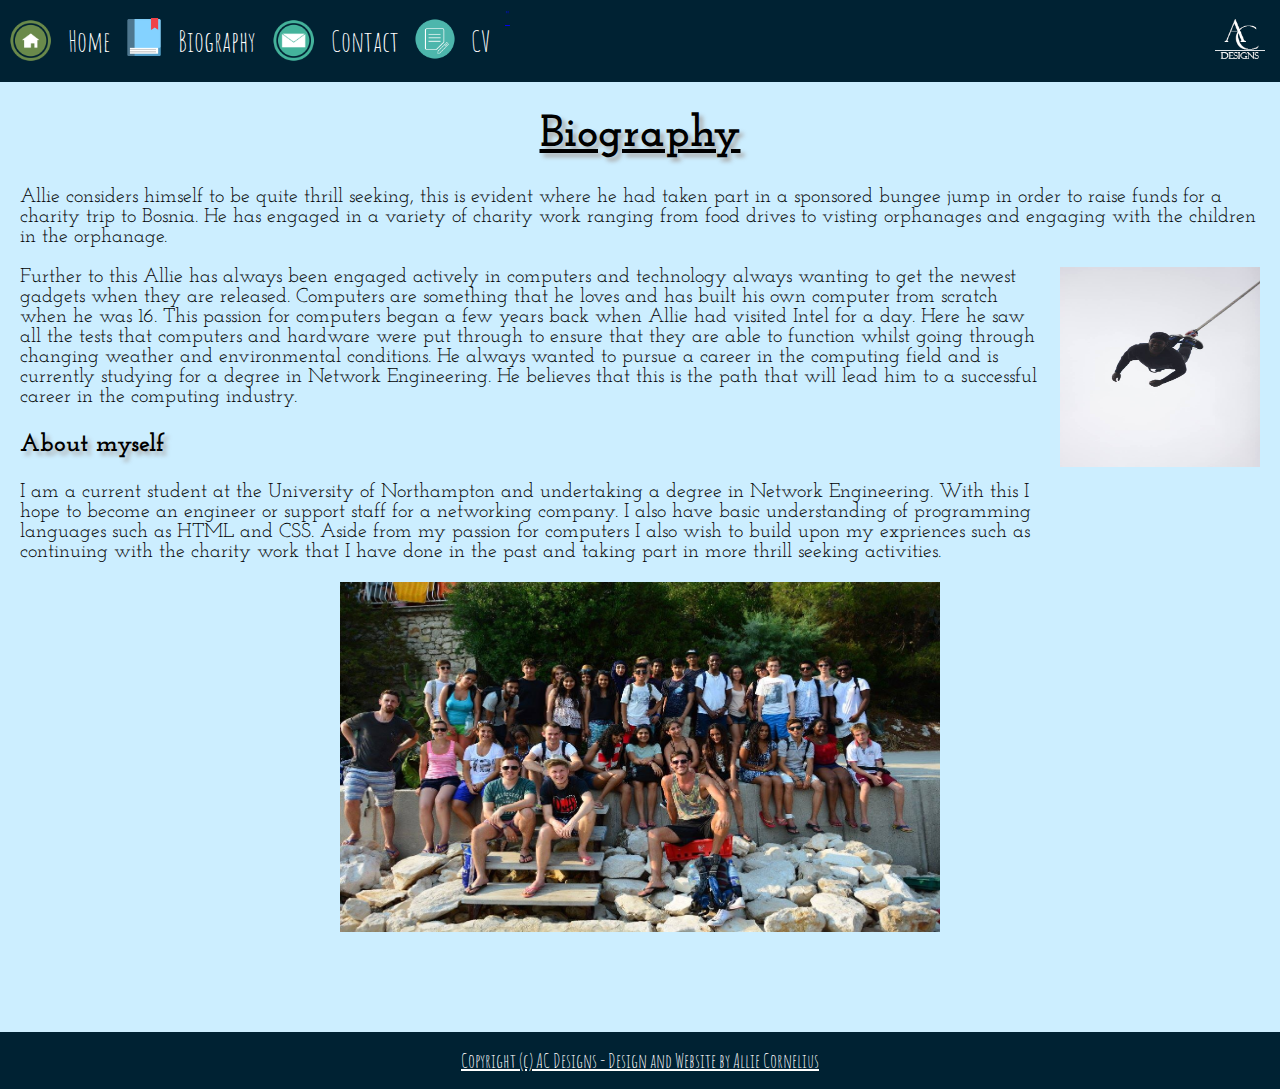
==== bio.html @ 78d312e1 "Finalised website with README.docx" ====
<!DOCTYPE html>
<!--Name: Mogammad Allie Cornelius   Student Number: 16423743 -->
<html>

<head>
    <meta charset="utf-8">
    <meta name="viewport" content="width=device-width, initial-scale=1.0">
    <link href="css/styles.css" rel="stylesheet" />
    <title>Bio - Resume</title>
    <link href="https://fonts.googleapis.com/css?family=Amatic+SC|Josefin+Slab" rel="stylesheet">
</head>
<header>
    <nav class="nav" id="nav">
        <a href="index.html">
            <img class="aclogo" img src="images/weblogoac2.png" alt="aclogo" />
        </a>
        <a href="index.html">"<img class="homeicon" img src="images/homeicon.png" alt="home"/></a>
        <li><a href="index.html">Home</a></li>
        <a href="bio.html"><img class="bioicon" img src="images/bio3ico.png" alt="bio" /></a>
        <li><a href="bio.html">Biography</a></li>
        <a href="contact.html"><img class="contacticon" img src="images/contacticon.png" alt="contact" /></a>
        <li><a href="contact.html">Contact</a></li>
        <a href="cv.html"><img class="cvicon" img src="images/cvico.png" alt="cv" /></a>
        <li><a href="cv.html">CV</a></li>
    </nav>
</header>

<body>
    <div class="wrapper">
        <h1 class="title-text">Biography</h1>
        <div class="biographytext1">
            Allie considers himself to be quite thrill seeking, this is evident where he had taken part in a sponsored bungee jump in order to raise funds for a charity trip to Bosnia. He has engaged in a variety of charity work ranging from food drives to visting
            orphanages and engaging with the children in the orphanage.
        </div>
        <img class="bungeeimg" alt="bungee1" img src="images/bungee1.jpg" />
        <div class="biographytext2">
            Further to this Allie has always been engaged actively in computers and technology always wanting to get the newest gadgets when they are released. Computers are something that he loves and has built his own computer from scratch when he was 16. This
            passion for computers began a few years back when Allie had visited Intel for a day. Here he saw all the tests that computers and hardware were put through to ensure that they are able to function whilst going through changing weather and
            environmental conditions. He always wanted to pursue a career in the computing field and is currently studying for a degree in Network Engineering. He believes that this is the path that will lead him to a successful career in the computing
            industry.
        </div>
        <h3 class="subheading2">
    About myself
  </h3>
        <div class="biographytext3">
            I am a current student at the University of Northampton and undertaking a degree in Network Engineering. With this I hope to become an engineer or support staff for a networking company. I also have basic understanding of programming languages such as
            HTML and CSS. Aside from my passion for computers I also wish to build upon my expriences such as continuing with the charity work that I have done in the past and taking part in more thrill seeking activities.
        </div>
        <img class="bosnia1" img src="images/bosnia1.jpg" alt="bosnia1" />
    </div>
</body>
<footer class="footer">
    Copyright (c) AC Designs - Design and Website by Allie Cornelius
</footer>

</html>
---- css/styles.css ----
/*Mogammad Allie Cornelius   Student Number: 16423743*/

html {
    height: 100%;
}

body {
    background-color: #cceeff;
    margin: 0;
    padding: 0;
    height: 100%;
}

.nav {
    list-style-type: none;
    padding: 0.5rem;
    overflow: hidden;
    background-color: #002233;
    font-family: 'Amatic SC', cursive;
    margin: 0;
}

.nav li {
    float: left;
    padding: 15px;
}

.nav li a {
    display: flex;
    color: #ffffff;
    text-align: center;
    text-decoration: none;
    font-size: 1.8em;
    list-style-type: none;
}


/*lines 13-33 is the styles that are applied to the navigation pane. This tells the browser how to display the content.*/

.wrapper {
    min-height: 100%;
    position: relative;
    padding-bottom: 20px;
}

.aclogo {
    float: right;
    width: 65px;
    height: 65px;
}

.footer {
    position: absolute;
    left: 0;
    right: 0;
    padding: 1rem;
    background-color: #002233;
    text-align: center;
    text-decoration: underline;
    color: #ffffff;
    font-family: 'Amatic SC', cursive;
    font-size: 1.250em;
}

.title-text {
    font-family: 'Josefin Slab', serif;
    font-size: 2.8125em;
    text-shadow: 4px 4px 4px #aaa;
    text-align: center;
    text-decoration: underline;
}

.subheading {
    font-family: 'Josefin Slab', serif;
    font-size: 1.875em;
    text-shadow: 4px 4px 4px #aaa;
    text-align: left;
    margin-left: 20px;
}

.subheading2 {
    font-family: 'Josefin Slab', serif;
    font-size: 1.5625em;
    text-shadow: 4px 4px 4px #aaa;
    text-align: left;
    margin-left: 20px;
}

.a-portrait {
    display: flex;
    width: 250px;
    height: 400px;
    margin-left: auto;
    margin-right: auto;
}

.biographytext1 {
    font-family: 'Josefin Slab', serif;
    font-size: 1.25em;
    color: #000000;
    text-align: left;
    margin-bottom: 20px;
    margin-right: 20px;
    margin-left: 20px;
    display: flex;
}

.biographytext2 {
    font-family: 'Josefin Slab', serif;
    font-size: 1.25em;
    color: #000000;
    text-align: left;
    margin-right: 20px;
    margin-left: 20px;
    display: flex;
}

.biographytext3 {
    font-family: 'Josefin Slab', serif;
    font-size: 1.25em;
    color: #000000;
    text-align: left;
    margin-right: 20px;
    margin-left: 20px;
    display: flex;
    margin-bottom: 20px;
}


/*@media screen and(max-width:480px) {
    .biographytext2 {
        column-count: 2;
    }
}
*/

.bungeeimg {
    float: right;
    width: 200px;
    height: 200px;
    margin-right: 20px;
    margin-left: 20px;
    margin-bottom: 20px;
    display: flex
}

.bosnia1 {
    margin-right: auto;
    margin-left: auto;
    width: 600px;
    height: 350px;
    display: flex;
}

.form1 {
    margin: auto;
    width: 12%;
    font-family: 'Josefin Slab', serif;
    padding-top: 50px;
    padding-bottom: 10px;
    font-size: 1.25em;
}

input[type=text] {
    display: flex;
    padding-bottom: 10px;
    width: 100%;
}

input[type=submit] {
    width: 100%;
    background-color: #002233;
    color: white;
    padding: 14px 20px;
    margin: 8px 0;
    border: none;
    border-radius: 4px;
    cursor: pointer;
    font-family: 'Josefin Slab', serif;
    font-size: 1.25em;
    display: flex;
}

input[type=submit]:hover {
    background-color: #45a049
}

#query {
    padding: 30px;
}


/*code from lines 150-185 is related to the form on the contact page. All the code contained within these lines, guides the browser on how to display the content on the webpage. These styles are all used to match the style of my website and to ensure that a similar style is applied to all of the elements on the webpage.*/

.contacttext {
    font-family: 'Josefin Slab', serif;
    font-size: 1.25em;
    color: #000000;
    text-align: left;
    margin-right: 20px;
    margin-left: 20px;
    padding-bottom: 50px;
    display: flex;
}

.personalprof {
    font-family: 'Josefin Slab', serif;
    font-size: 1.25em;
    color: #000000;
    text-align: left;
    margin-right: 20px;
    margin-left: 20px;
    display: flex;
}

.cvimg {
    float: right;
    display: flex;
    width: 200px;
    height: 200px;
    padding-left: 20px;
    padding-right: 20px;
    padding-bottom: 20px;
}

ul.schools {
    list-style-type: none;
    padding-left: 20px;
    padding-bottom: 20px;
    font-family: 'Josefin Slab', serif;
    text-align: left;
    font-size: 1.25em;
    display: flex;
}

ul.schools li {
    padding-bottom: 5px;
}

.experience {
    font-family: 'Josefin Slab', serif;
    font-size: 1.25em;
    color: #000000;
    text-align: left;
    margin-right: 20px;
    margin-left: 20px;
    display: flex;
}

.skills {
    font-family: 'Josefin Slab', serif;
    font-size: 1.25em;
    color: #000000;
    text-align: left;
    margin-right: 20px;
    margin-left: 20px;
    display: flex;
}

.homeicon {
    height: 45px;
    width: 45px;
    float: left;
    display: flex;
    padding-top: 10px;
}

.bioicon {
    height: 38px;
    width: 38px;
    float: left;
    display: flex;
    padding-top: 10px;
}

.contacticon {
    height: 45px;
    width: 45px;
    float: left;
    display: flex;
    padding-top: 10px;
}

.cvicon {
    height: 42px;
    width: 42px;
    float: left;
    display: flex;
    padding-top: 10px;
}


/*all icons used are from https://www.iconfinder.com/ all icons are copyright free.*/


/*all fonts are expressed in terms of "em" to calculate px to em i had  used a calculator provided by w3schools @ http://www.w3schools.com/tags/ref_pxtoemconversion.asp*/


/*CSS validated to have 0 errors. CSS has been validated using https://jigsaw.w3.org/css-validator */
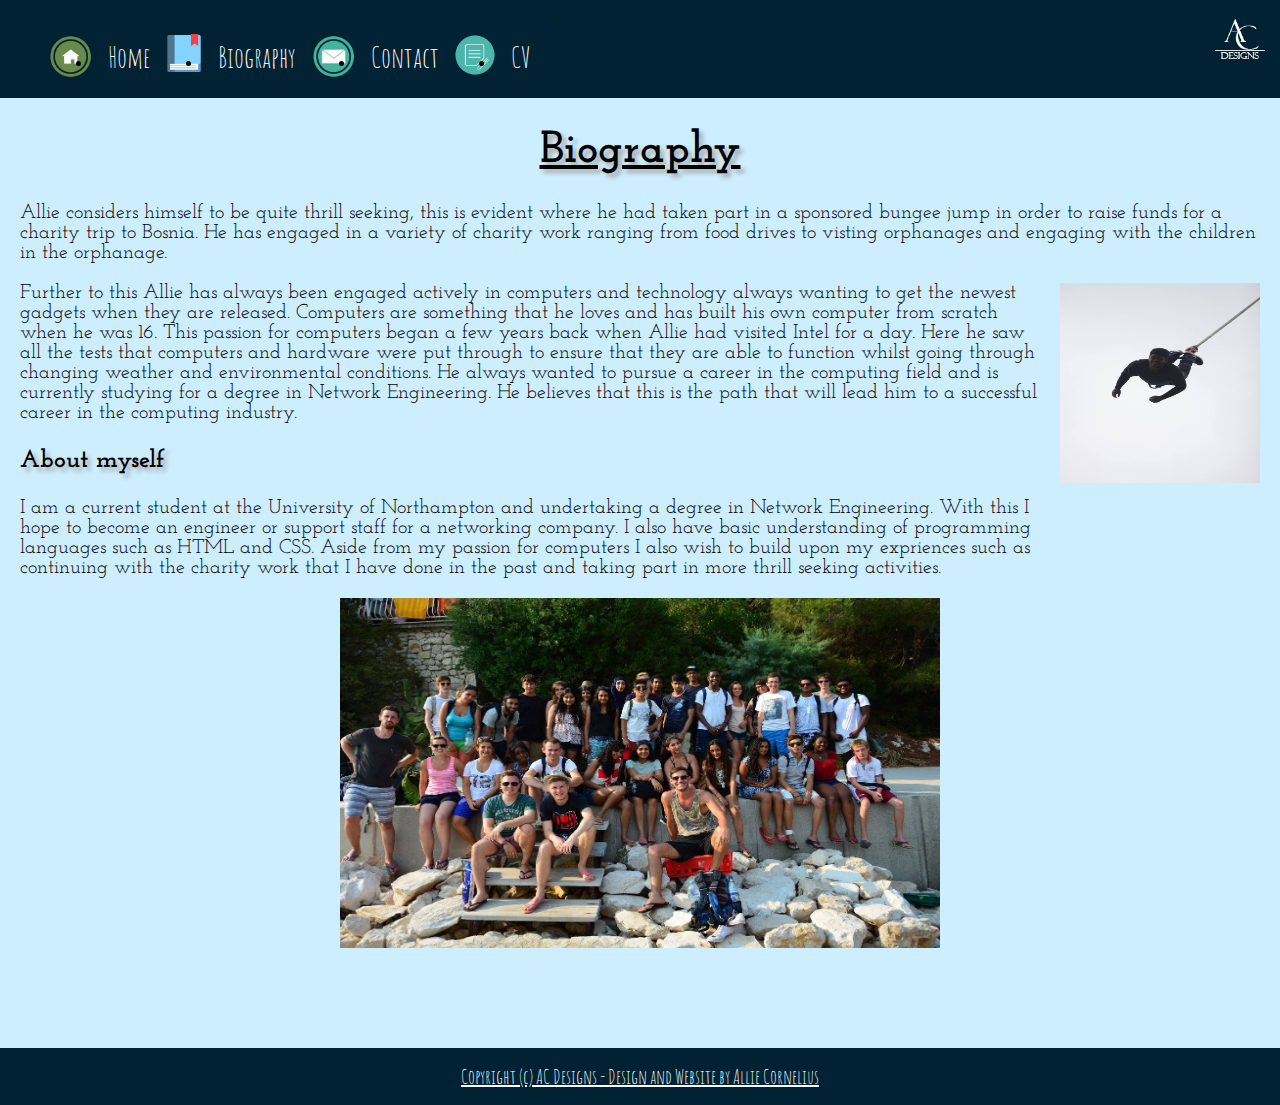
==== commit 0f8d5219: "files renamed" ====
--- a/bio.html
+++ b/bio.html
@@ -14,6 +14,7 @@
         <a href="index.html">
             <img class="aclogo" img src="images/weblogoac2.png" alt="aclogo" />
         </a>
+        <ul>
         <a href="index.html">"<img class="homeicon" img src="images/homeicon.png" alt="home"/></a>
         <li><a href="index.html">Home</a></li>
         <a href="bio.html"><img class="bioicon" img src="images/bio3ico.png" alt="bio" /></a>
@@ -22,6 +23,7 @@
         <li><a href="contact.html">Contact</a></li>
         <a href="cv.html"><img class="cvicon" img src="images/cvico.png" alt="cv" /></a>
         <li><a href="cv.html">CV</a></li>
+      </ul>
     </nav>
 </header>
 
--- a/css/styles.css
+++ b/css/styles.css
@@ -126,6 +126,7 @@
     margin-bottom: 20px;
 }
 
+/*this is used to set the style for the different divs on the biography page.*/
 
 /*@media screen and(max-width:480px) {
     .biographytext2 {
@@ -236,6 +237,7 @@
 ul.schools li {
     padding-bottom: 5px;
 }
+/*there is consistent use of padding to ensure that there is enough whitespace around elements of the webpage, this makes it easier for people to read and adds to the overall aesthetics of the website. */
 
 .experience {
     font-family: 'Josefin Slab', serif;
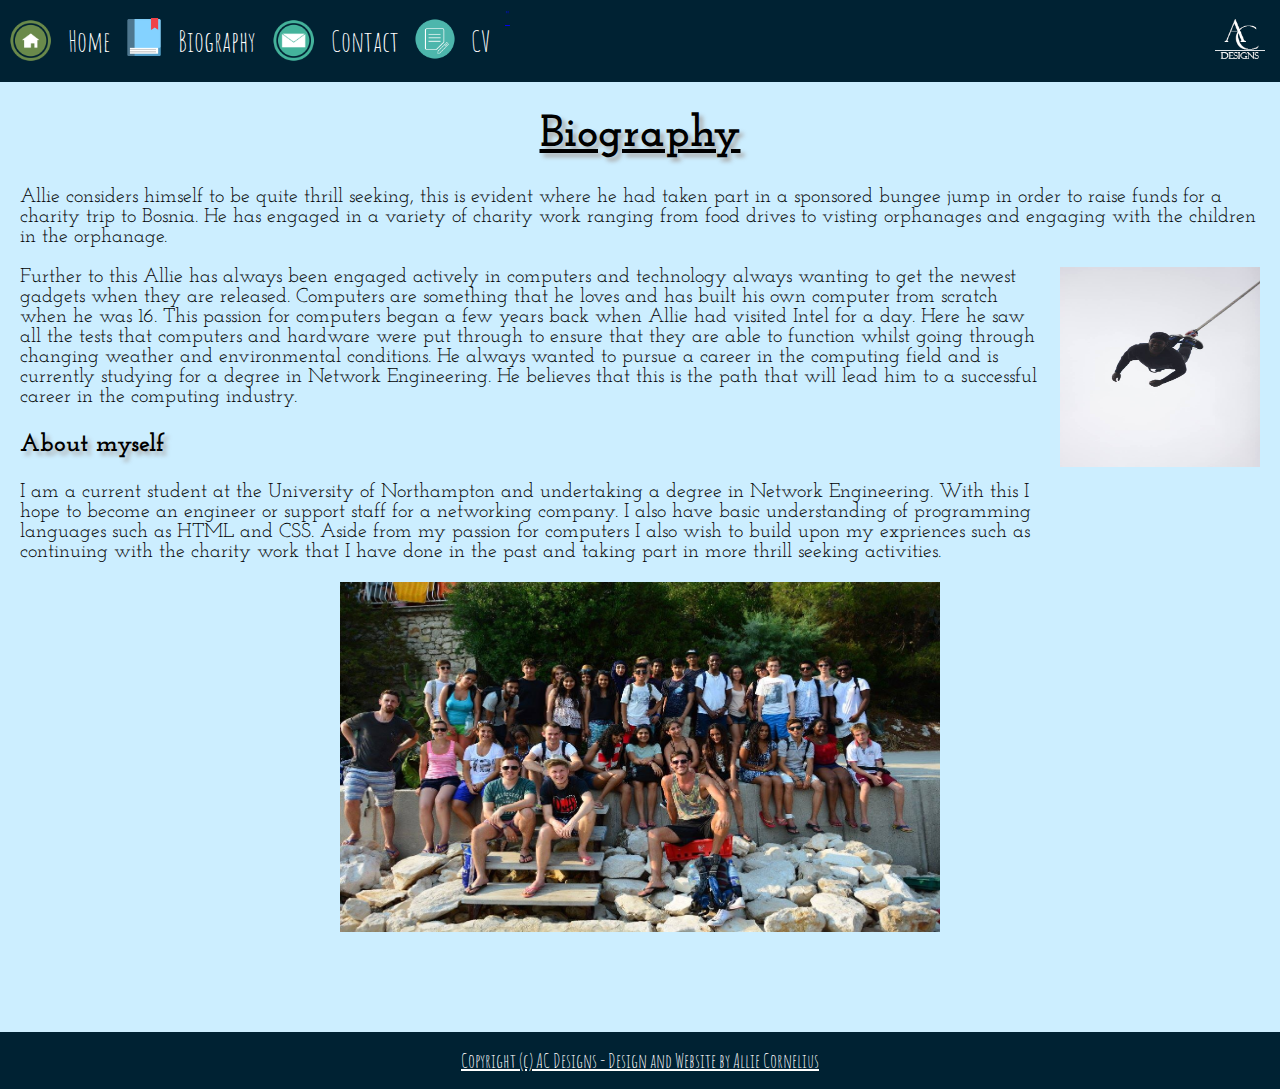
==== commit a1a35748: "file names changed, and code edited" ====
--- a/bio.html
+++ b/bio.html
@@ -11,18 +11,18 @@
 </head>
 <header>
     <nav class="nav" id="nav">
-        <a href="index.html">
-            <img class="aclogo" img src="images/weblogoac2.png" alt="aclogo" />
-        </a>
-        <ul>
-        <a href="index.html">"<img class="homeicon" img src="images/homeicon.png" alt="home"/></a>
-        <li><a href="index.html">Home</a></li>
-        <a href="bio.html"><img class="bioicon" img src="images/bio3ico.png" alt="bio" /></a>
-        <li><a href="bio.html">Biography</a></li>
-        <a href="contact.html"><img class="contacticon" img src="images/contacticon.png" alt="contact" /></a>
-        <li><a href="contact.html">Contact</a></li>
-        <a href="cv.html"><img class="cvicon" img src="images/cvico.png" alt="cv" /></a>
-        <li><a href="cv.html">CV</a></li>
+      <ul>
+          <a href="index.html">
+              <img class="aclogo" img src="images/weblogoac2.png" alt="aclogo" />
+          </a>
+          <a href="index.html">"<img class="homeicon" img src="images/homeicon.png" alt="home"/></a>
+          <li><a href="index.html">Home</a></li>
+          <a href="bio.html"><img class="bioicon" img src="images/bio3ico.png" alt="bio" /></a>
+          <li><a href="bio.html">Biography</a></li>
+          <a href="contact.html"><img class="contacticon" img src="images/contacticon.png" alt="contact" /></a>
+          <li><a href="contact.html">Contact</a></li>
+          <a href="cv.html"><img class="cvicon" img src="images/cvico.png" alt="cv" /></a>
+          <li><a href="cv.html">CV</a></li>
       </ul>
     </nav>
 </header>
--- a/css/styles.css
+++ b/css/styles.css
@@ -11,7 +11,7 @@
     height: 100%;
 }
 
-.nav {
+.nav ul{
     list-style-type: none;
     padding: 0.5rem;
     overflow: hidden;
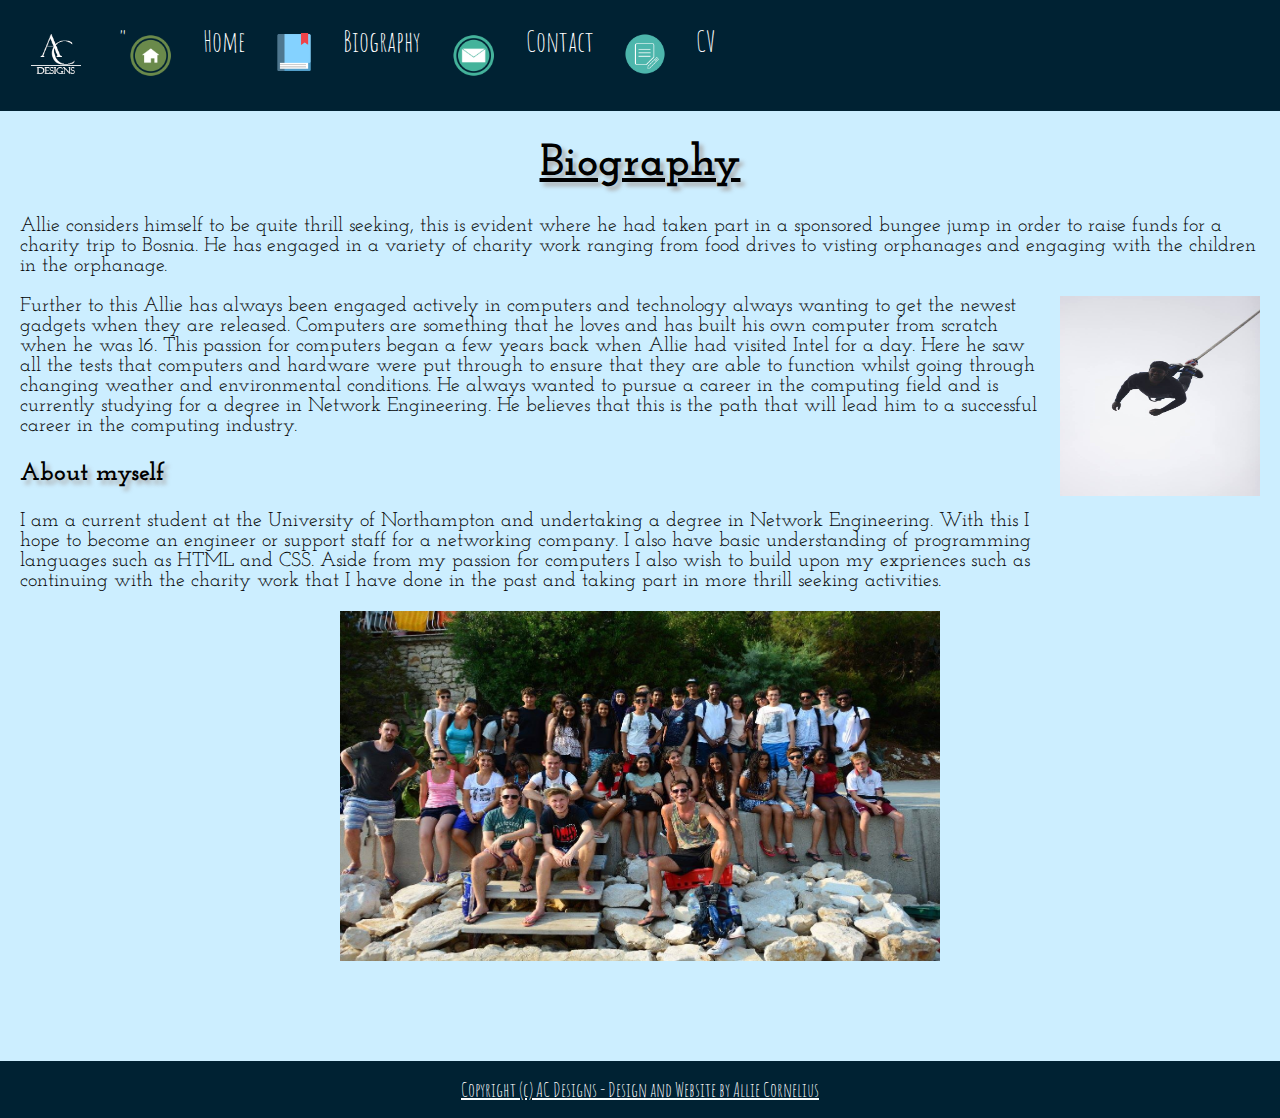
==== commit 578ecbed: "CSS validation added to Readme file" ====
--- a/bio.html
+++ b/bio.html
@@ -7,21 +7,30 @@
     <meta name="viewport" content="width=device-width, initial-scale=1.0">
     <link href="css/styles.css" rel="stylesheet" />
     <title>Bio - Resume</title>
-    <link href="https://fonts.googleapis.com/css?family=Amatic+SC|Josefin+Slab" rel="stylesheet">
+    <link href="https://fonts.googleapis.com/css?family=Amatic+SC" rel="stylesheet">
+    <link href="https://fonts.googleapis.com/css?family=Josefin+Slab" rel="stylesheet">
 </head>
 <header>
     <nav class="nav" id="nav">
       <ul>
-          <a href="index.html">
-              <img class="aclogo" img src="images/weblogoac2.png" alt="aclogo" />
-          </a>
-          <a href="index.html">"<img class="homeicon" img src="images/homeicon.png" alt="home"/></a>
+          <li>
+              <a href="index.html"><img class="aclogo" img src="images/weblogoac2.png" alt="aclogo" /></a>
+          </li>
+          <li>
+              <a href="index.html">"<img class="homeicon" img src="images/homeicon.png" alt="home"/></a>
+          </li>
           <li><a href="index.html">Home</a></li>
-          <a href="bio.html"><img class="bioicon" img src="images/bio3ico.png" alt="bio" /></a>
+          <li>
+              <a href="bio.html"><img class="bioicon" img src="images/bio3ico.png" alt="bio" /></a>
+          </li>
           <li><a href="bio.html">Biography</a></li>
-          <a href="contact.html"><img class="contacticon" img src="images/contacticon.png" alt="contact" /></a>
+          <li>
+              <a href="contact.html"><img class="contacticon" img src="images/contacticon.png" alt="contact" /></a>
+          </li>
           <li><a href="contact.html">Contact</a></li>
-          <a href="cv.html"><img class="cvicon" img src="images/cvico.png" alt="cv" /></a>
+          <li>
+              <a href="cv.html"><img class="cvicon" img src="images/cvico.png" alt="cv" /></a>
+          </li>
           <li><a href="cv.html">CV</a></li>
       </ul>
     </nav>
@@ -51,7 +60,7 @@
         <img class="bosnia1" img src="images/bosnia1.jpg" alt="bosnia1" />
     </div>
 </body>
-<footer class="footer">
+<footer>
     Copyright (c) AC Designs - Design and Website by Allie Cornelius
 </footer>
 
--- a/css/styles.css
+++ b/css/styles.css
@@ -49,7 +49,7 @@
     height: 65px;
 }
 
-.footer {
+footer {
     position: absolute;
     left: 0;
     right: 0;
